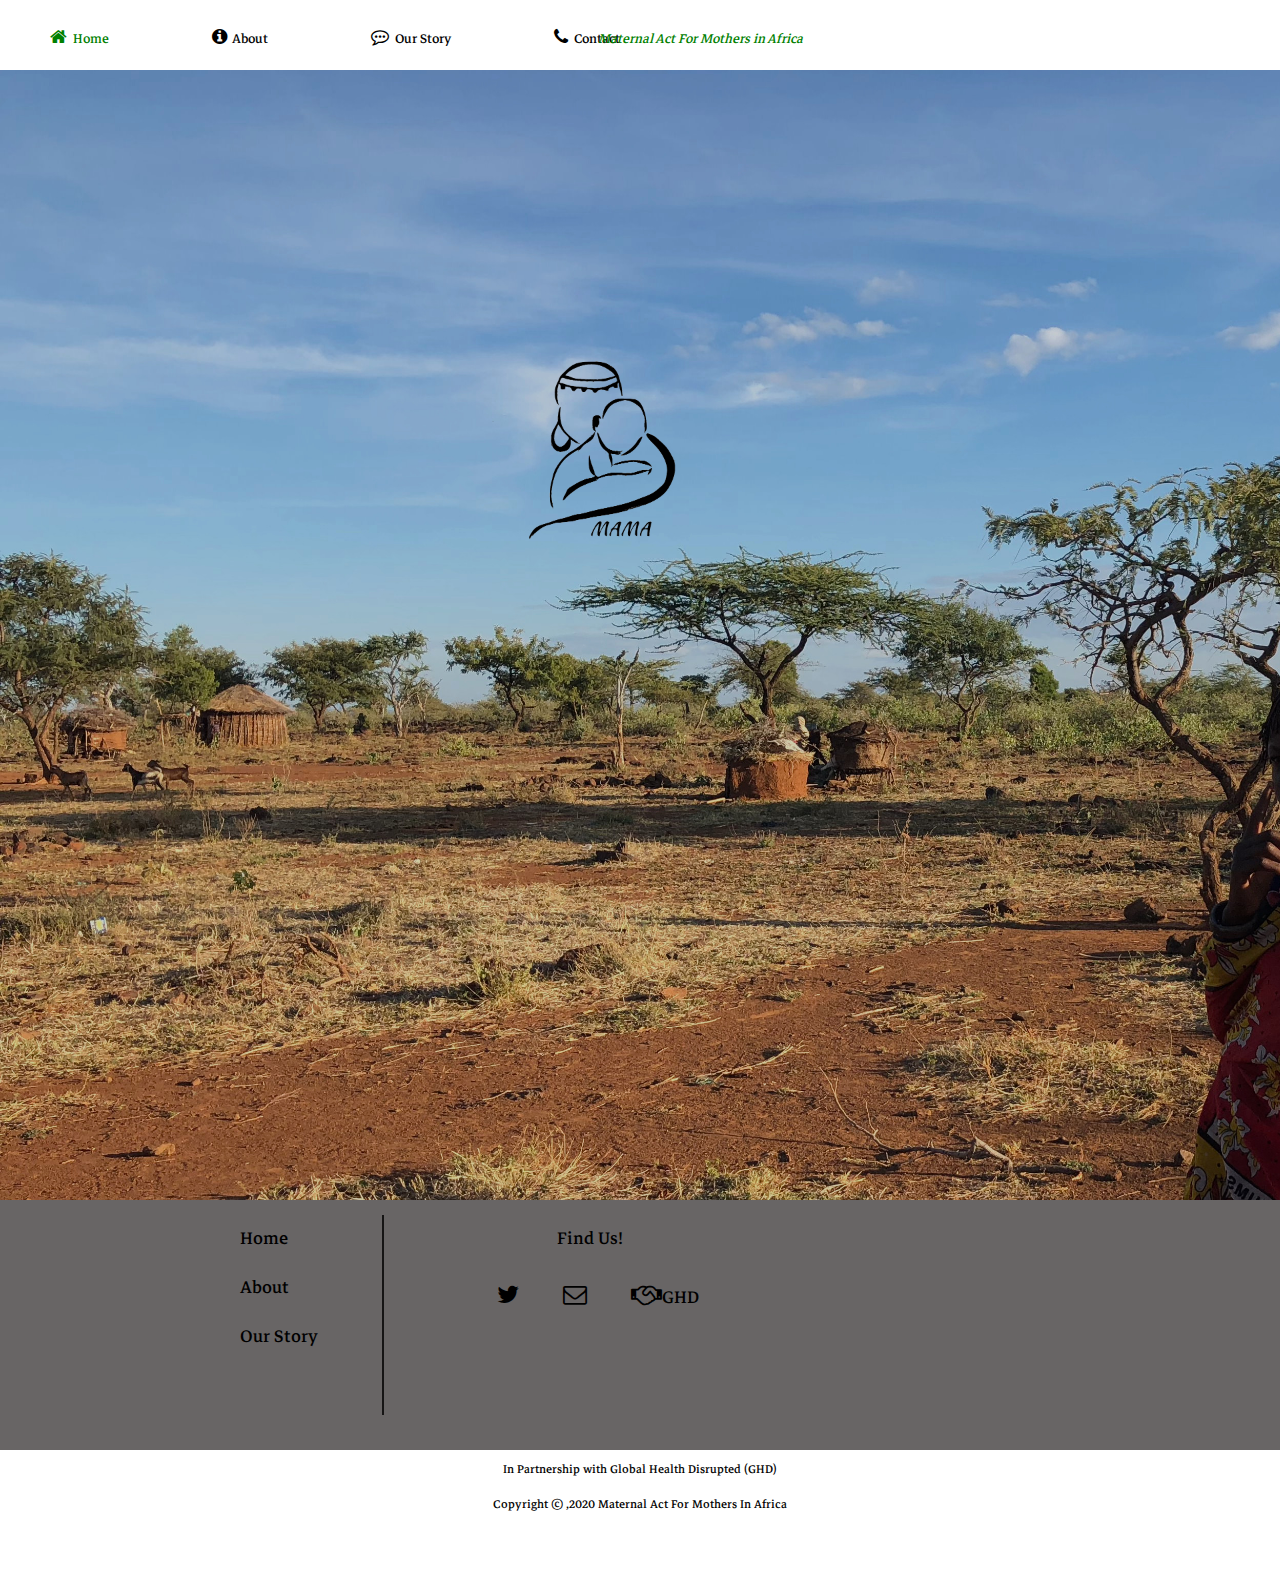
==== index.html @ 6f033ecc "Rename indexM.html to index.html" ====
<!DOCTYPE html>
<html lang="en">
<head>
    <meta charset="UTF-8">
    <title>Home</title>
    <link rel="stylesheet" href="styleM.css">
    <link rel="stylesheet" href="https://stackpath.bootstrapcdn.com/font-awesome/4.7.0/css/font-awesome.min.css">
    <link href="https://fonts.googleapis.com/css2?family=Markazi+Text&display=swap" rel="stylesheet"> 
</head>
<body>
    <div class="container"style="background-image: url(Images/home.jpg);">
    <div class="navigation">
                <ul>
                    <li class="active"><a href="indexM.html"><i class="fa fa-home"></i>&nbsp Home</a></li>
                    <li><a href="aboutM.html"><i class="fa fa-info-circle"></i>&nbsp About</a></li>
                    <li><a href="blogM.html"><i class="fa fa-commenting-o"></i>&nbsp Our Story</a></li>
                    <li><i class="fa fa-phone"></i>&nbsp Contact
                        <div class="sub-menu">
                            <ul>
                                <li><a href="https://twitter.com/_MAMA_Ke" target="_blank">Twitter</a></li>
                                <li><a href="mailto:winnie@maternalaid.org">Email</a></li>
                                <li><a href="https://www.globalhealthdisrupted.org/" target="_blank">GHD</a></li>
                            </ul>
                        </div>
                    </li>
                    <li style="color: green;"><em>Maternal Act For Mothers in Africa</em></li>
                </ul>
                
    </div>
    <div class="content">
        <img src="Images/nLogoB.png" alt="mama logo" class= "center">
    </div>
    <div class="footnote">
        <div class="quickLinks">
            <div class="links">
            <ul style="list-style-type:none;">
                <li><a href="indexM.html">Home</a></li>
                <li><a href="aboutM.html">About</a></li>
                <li><a href="blogM.html">Our Story</a></li>

            </ul>
            </div>
            <div class="verticalLine"></div>
            <div class="inTouch">
                <p>Find Us!</p>
                <ul style="list-style-type:none">
                    <li><a href="https://twitter.com/_MAMA_Ke" target="_blank"><i class="fa fa-twitter"></i></a></li>
                    <li><a href="mailto:winnie@maternalaid.org" target="_blank"><i class="fa fa-envelope-o"></i></a></li>
                    <li><a href="https://www.globalhealthdisrupted.org/" target="_blank"><i class="fa fa-handshake-o"></i>GHD</a></li>
                </ul>
            </div>
        </div>
        <div class="ending">
             In Partnership with Global Health Disrupted (GHD)
            <p>Copyright &#169 ,2020 Maternal Act For Mothers In Africa</p>
        </div>
        
    </div>
    </div>
</body>
</html>
---- styleM.css ----
body{
    margin: 0;
    font-family: 'Markazi Text', serif;
    font-size: large;
    background-color: white;
}
.container{
    display: grid;
    background-repeat: no-repeat;
    background-size: cover;
} 
/*Navigation*/

.navigation {
    padding: 10px;
    background-color: white;
    width: 100%;
    position: fixed;
    height:50px;
}
.navigation ul li {
    display: inline-flex;
}
.navigation ul li a {
    margin-right: 100px;
    color: black;
    text-decoration: none;
}

.navigation ul li em {
    margin-left: 500px;
}

.navigation ul li a:hover {
    color: green;
    transition: color 0.5s;
}

.active a {
    color: green !important;
} 

.sub-menu {
    display: none;
}

.navigation ul li:hover .sub-menu {
    display: block;
    position: absolute;
    margin-top: 20px;
    margin-left: -6px;
    text-align: left;
    background: white;
    width: 130px;
}

.navigation ul li:hover .sub-menu ul {
    display: block;
    margin: 10px;
    
}

.navigation ul li:hover .sub-menu ul li {
    margin: 15px;
    background: transparent;
    display: block;
    margin-left: -30px;
}

.navigation ul li:hover .sub-menu ul li a:hover {
    color: green;
    transition: color 0.5s;
}

/*Content*/
.content {
    min-height: 1200px;
    background-repeat: no-repeat;
    background-size: cover;
}

.center {
    display: block;
    margin-left: auto;
    margin-right: auto;
    width: 50%; 
    margin-top: 300px;
}
.mission-vision{
    margin-top:50px;
    background-color: lightgray;
    margin: 100px;
    margin-top: 150px;
    text-align: center;
    padding-bottom: 50px;
}
.statement{
    padding-top:50px;
    
}
.team-info{
    display: grid;
    grid-template-rows: auto;
    background-color:lightgray;
    margin-left:300px;
    margin-right:300px;
    margin-top: 50px;
    margin-bottom: 20px;
    
}
.team-team{
    text-align: center;
    font-size: xx-large;
    color: green;
    padding-top: 10px;
}
.team{
    display: grid;
    grid-template-columns: 1fr 1fr 1fr;
    margin-bottom: 20px;
}
.team-img{
    text-align: center;
    padding-top:20px;
    padding-bottom: 20px;
    color: green;
}
.founder-statement{
    display:grid;
    grid-template-columns: 1fr 1fr;
    background-color: lightgray;
    text-align: center;
    margin-top:100px;
    margin-right: 50px;
    margin-left: 50px;
    padding-top:50px;
    padding-bottom:50px;
    color: green;
    
}
.video{
    padding-left: 50px;
}
.text{
    text-align: center;
    font-size: large;
    font-weight: solid;
    margin-bottom: 0px;
    font-style: italic;
    font-family: Cambria, Cochin, Georgia, Times, 'Times New Roman', serif;
    color: green;
}
.gallery{
    display:grid;
    grid-template-columns: 1fr 1fr 1fr;
    row-gap:20px;
    margin-top: 10px; 
    margin-bottom: 30px;
    padding:30px;
    padding-left: 0px;
    margin-left: 50px;
    margin-right: 50px;
    
}
.gallery img{
    border: 2px solid black;
}


/*footnote*/
.footnote {
    position: relative;
    height: 350px;
    background-color: white;
    font-size: x-large;
    
}
.quickLinks{
    display: grid;
    grid-template-columns: 1fr 1fr 1fr;
    background-color:rgb(104, 101, 101);
    height: 250px;
    font-size: x-large;
}

.quickLinks ul li a {
    text-decoration: none;
    color: black;
}

.quickLinks ul li a:hover {
    color: lime;
    transition: color 0.5s;
}

.links ul li {
    margin: 20px 0px 5px 200px;
    
}  
.inTouch p {
    padding-left: 130px;
}

.inTouch ul li {
    display: inline-flex !important;
    margin: 5px 10px 5px 30px;
}
.verticalLine {
    border-left: 2px solid #161515;
    height: 200px;
    position: absolute;
    left: 30%;
    margin-left: -2px;
    top: 15px;
}

.ending {
    text-align: center;
    font-size: medium;
    padding-top: 10px;
    padding-bottom: 50px;
    background-color: white;
}

/*Responsiveness*/
@media only screen and (max-width: 1150px) {
    .quickLinks ul li {
        margin: 20px 0px 5px 100px; 
    } 
    .navigation ul li em {
        display: none;
    } 
  }
  @media only screen and (max-width: 1440px) {
    .navigation ul li em {
        margin-left: -25px;
    } 
  }
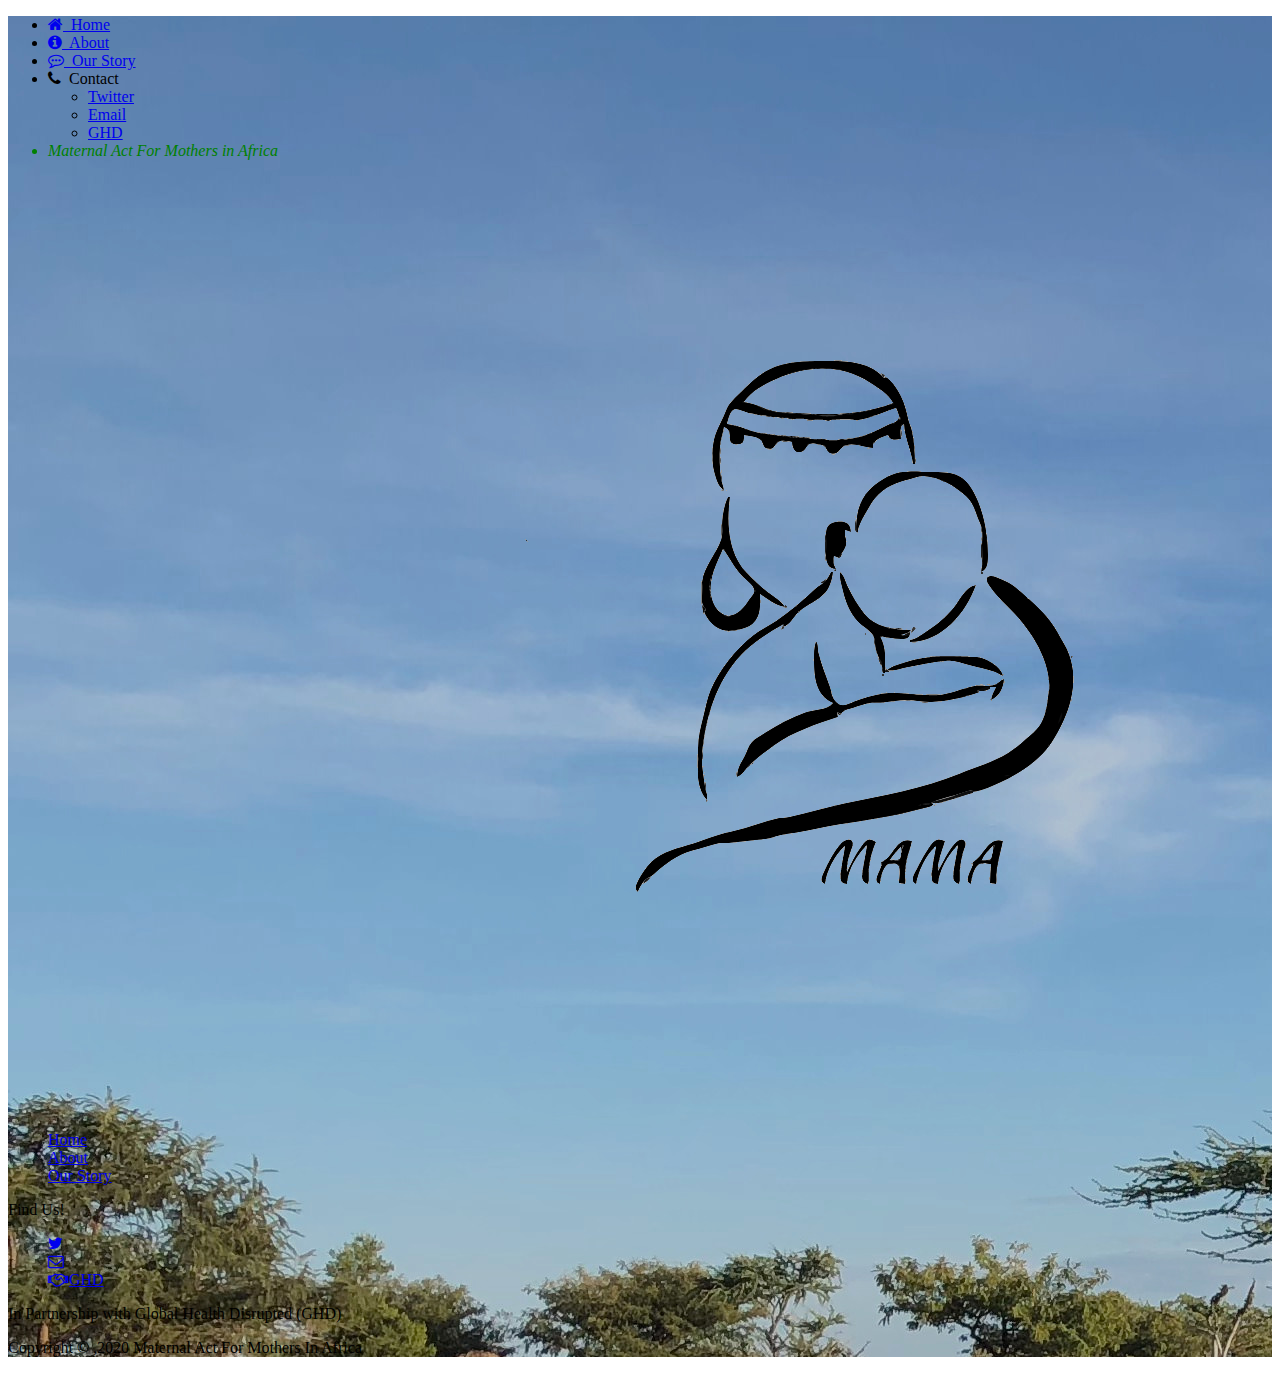
==== commit d6c5548e: "Naming changes" ====
--- a/index.html
+++ b/index.html
@@ -3,7 +3,7 @@
 <head>
     <meta charset="UTF-8">
     <title>Home</title>
-    <link rel="stylesheet" href="styleM.css">
+    <link rel="stylesheet" href="style.css">
     <link rel="stylesheet" href="https://stackpath.bootstrapcdn.com/font-awesome/4.7.0/css/font-awesome.min.css">
     <link href="https://fonts.googleapis.com/css2?family=Markazi+Text&display=swap" rel="stylesheet"> 
 </head>
@@ -11,9 +11,9 @@
     <div class="container"style="background-image: url(Images/home.jpg);">
     <div class="navigation">
                 <ul>
-                    <li class="active"><a href="indexM.html"><i class="fa fa-home"></i>&nbsp Home</a></li>
-                    <li><a href="aboutM.html"><i class="fa fa-info-circle"></i>&nbsp About</a></li>
-                    <li><a href="blogM.html"><i class="fa fa-commenting-o"></i>&nbsp Our Story</a></li>
+                    <li class="active"><a href="index.html"><i class="fa fa-home"></i>&nbsp Home</a></li>
+                    <li><a href="about.html"><i class="fa fa-info-circle"></i>&nbsp About</a></li>
+                    <li><a href="blog.html"><i class="fa fa-commenting-o"></i>&nbsp Our Story</a></li>
                     <li><i class="fa fa-phone"></i>&nbsp Contact
                         <div class="sub-menu">
                             <ul>
@@ -34,9 +34,9 @@
         <div class="quickLinks">
             <div class="links">
             <ul style="list-style-type:none;">
-                <li><a href="indexM.html">Home</a></li>
-                <li><a href="aboutM.html">About</a></li>
-                <li><a href="blogM.html">Our Story</a></li>
+                <li><a href="index.html">Home</a></li>
+                <li><a href="about.html">About</a></li>
+                <li><a href="blog.html">Our Story</a></li>
 
             </ul>
             </div>
